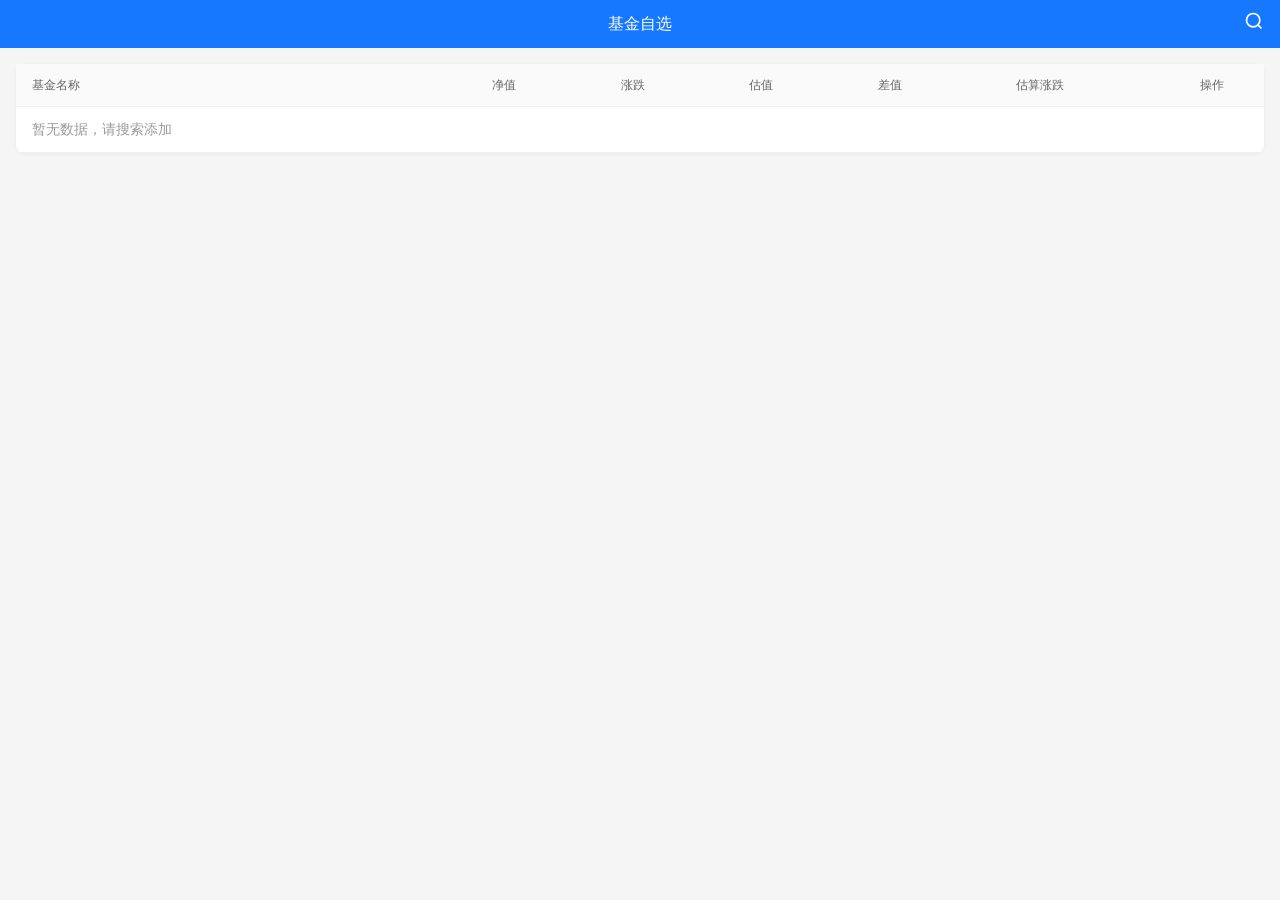
==== index.html @ 8858d65c "update" ====
<!DOCTYPE html>
<html lang="zh-CN">
<head>
  <meta charset="UTF-8">
  <meta name="viewport" content="width=device-width, initial-scale=1.0, maximum-scale=1.0, user-scalable=no">
  <title>咕叽</title>
  <link rel="icon" type="image/x-icon" href="/favicon.ico">
  <script type="module" crossorigin src="./assets/index-B4g2PUpG.js"></script>
  <link rel="stylesheet" crossorigin href="./assets/index-_Ll4_Q2o.css">
</head>
<body>
  <div id="app"></div>
</body>
</html>
---- assets/index-_Ll4_Q2o.css ----
html{background:#f5f5f5;height:-webkit-fill-available}*{box-sizing:border-box;margin:0;padding:0}body{font-family:-apple-system,BlinkMacSystemFont,Segoe UI,Roboto,Helvetica Neue,Arial,sans-serif;background:#f5f5f5;color:#333;line-height:1.5;min-height:100vh;min-height:-webkit-fill-available;min-height:100dvh;overflow-x:hidden}.pull-indicator{position:fixed;top:-48px;left:0;right:0;height:96px;background:#1677ff;z-index:45}.pull-content{position:fixed;top:-56px;left:0;right:0;height:48px;display:flex;flex-direction:column;align-items:center;justify-content:center;font-size:13px;color:#fff}.dots{display:flex;gap:4px;margin-bottom:4px}.dot{width:5px;height:5px;background:#fff6;border-radius:50%;transition:all .2s ease}.dots.pulling .dot{background:#ffffffb3;transform:scale(.8)}.dots.active .dot{opacity:1;animation:dotBounce 1.4s infinite ease-in-out both}.dots.active .dot:nth-child(1){animation-delay:-.32s}.dots.active .dot:nth-child(2){animation-delay:-.16s}@keyframes dotBounce{0%,80%,to{transform:scale(.6);background:#ffffff80}40%{transform:scale(1);background:#fff}}.pull-text{font-size:12px;color:#fffc}.pull-indicator.refreshing .pull-text{color:#fff}.header-bg{position:fixed;top:0;left:0;right:0;height:48px;background:#1677ff;z-index:40}.header-content{position:fixed;top:0;left:0;right:0;height:48px;display:flex;align-items:center;justify-content:center;z-index:50}.header-title{color:#fff;font-size:16px;font-weight:500}.header-search{position:absolute;right:12px;color:#fff;cursor:pointer;padding:4px}.header-search:hover{opacity:.8}.container{min-height:100vh;min-height:-webkit-fill-available;min-height:var(--vh, 100dvh);background:#f5f5f5;transition:transform .15s ease;padding-top:48px;padding-bottom:48px}.up{color:#ef4444}.down{color:#22c55e}.flat{color:#6b7280}.fund-list-pc{display:none}@media (min-width: 640px){.fund-list-pc{display:block;padding:16px}.fund-list-mobile{display:none}}.data-table{width:100%;background:#fff;border-radius:8px;box-shadow:0 1px 4px #0000000d;border-collapse:collapse}.data-table th,.data-table td{padding:12px 16px;text-align:left;border-bottom:1px solid #f0f0f0}.data-table th{font-size:12px;font-weight:500;color:#666;background:#fafafa}.data-table td{font-size:14px}.data-table tbody tr:hover{background:#f9f9f9}.col-name{min-width:200px}.col-name .item-name{font-weight:500;color:#333}.col-name .item-code{font-size:12px;color:#999;margin-left:8px}.col-nav .nav-date{font-size:11px;color:#999}.col-nav .nav-value{font-family:monospace;margin-left:8px}.col-change,.col-est-change{font-weight:500}.col-estimate{font-family:monospace}.col-action{text-align:center;width:80px}.delete-btn-pc{padding:4px 12px;background:#ef4444;color:#fff;border:none;border-radius:4px;font-size:12px;cursor:pointer}.delete-btn-pc:hover{background:#dc2626}.empty-cell{text-align:center;color:#999;padding:40px}.mobile-header{display:none;padding:10px 12px;background:#fafafa;border-bottom:1px solid #eee;font-size:12px;color:#666;margin:8px 8px 0;border-radius:8px 8px 0 0}@media (max-width: 639px){.fund-list-pc{display:none}.fund-list-mobile{display:block}.mobile-header{display:flex}}.fund-list-mobile .data-list{background:#fff;margin:8px;border-radius:8px;box-shadow:0 1px 4px #0000000d;overflow:hidden}.item-card-wrapper{position:relative;overflow:hidden;border-bottom:1px solid #f0f0f0}.item-card-wrapper:last-child{border-bottom:none}.item-card{position:relative;z-index:2;background:#fff;transition:transform .2s ease;width:100%}.item-row{flex:1;display:flex;align-items:center;padding:12px;min-width:0;width:100%}.item-info{flex:1;min-width:0}.item-info .item-name{display:block;font-size:14px;font-weight:500;color:#333;white-space:nowrap;overflow:hidden;text-overflow:ellipsis}.item-info .item-code{font-size:11px;color:#999;margin-top:2px;display:block}.item-nav{width:90px;text-align:right;padding-right:8px}.nav-row{display:flex;align-items:baseline;justify-content:flex-end;gap:4px}.nav-date{font-size:10px;color:#999}.nav-value{font-size:13px;font-family:monospace;color:#333}.nav-change{font-size:12px;font-weight:500;margin-top:2px;display:block}.item-estimate{width:90px;text-align:right}.est-value{font-size:13px;font-family:monospace;color:#333;display:block}.est-change{font-size:12px;font-weight:600;margin-top:2px;display:block}.delete-btn{position:absolute;right:0;top:0;bottom:0;width:70px;background:#ef4444;color:#fff;display:flex;align-items:center;justify-content:center;font-size:13px;cursor:pointer;z-index:1}.empty-state{padding:40px 0;text-align:center;color:#999;font-size:14px}.header-name{flex:1}.header-nav{width:90px;text-align:right;padding-right:8px}.header-est{width:90px;text-align:right}.data-changed{animation:flash .8s ease}@keyframes flash{0%,to{background:#fff}50%{background:#fef3c7}}.search-mask{position:fixed;top:0;left:0;right:0;bottom:0;background:#0000004d;z-index:9998;display:none}.search-mask.show{display:block}.search-panel{position:fixed;top:0;left:0;right:0;bottom:0;background:#fff;z-index:9999;display:none;flex-direction:column;overscroll-behavior:none;overflow-y:auto}.search-panel.show{display:flex}.search-nav-bar{display:flex;align-items:center;padding:10px 6px;background:#fff}.back-button{display:flex;align-items:center;justify-content:center;width:32px;height:32px;margin-right:6px;cursor:pointer}.search-input-wrapper{flex:1;display:flex;align-items:center;height:36px;background:#f5f5f5;border-radius:20px;padding:0 4px 0 10px;border:1px solid #1677FF}.search-input-wrapper .search-icon{width:16px;height:16px;margin-right:6px;color:#999;flex-shrink:0}.search-field{flex:1;height:100%;border:none;background:transparent;font-size:14px;color:#333;outline:none}.search-field::placeholder{color:#999}.clear-input-icon{display:flex;align-items:center;justify-content:center;width:20px;height:20px;margin-right:6px;cursor:pointer;flex-shrink:0}.clear-input-icon:hover svg circle{fill:#999}.search-action{display:flex;align-items:center;padding:0 10px;cursor:pointer;flex-shrink:0}.search-action .divider{width:1px;height:18px;background:#ddd;margin-right:8px}.search-action span{color:#3b82f6;font-size:14px;font-weight:500}.search-results{flex:1;overflow-y:auto}.search-history-section{padding:20px 15px 10px}.search-history-header{display:flex;align-items:center;justify-content:space-between;margin-bottom:12px}.search-history-header .label{font-size:13px;color:#999}.search-history-header .clear-icon{cursor:pointer;color:#999}.search-history-tags{display:flex;flex-wrap:wrap;gap:8px;position:relative}.search-history-tags.collapsed{max-height:68px;overflow:hidden}.expand-toggle{display:flex;align-items:center;justify-content:flex-end;padding-top:8px;cursor:pointer;color:#999;font-size:12px;gap:4px}.expand-toggle:hover{color:#666}.expand-toggle .arrow{transition:transform .2s ease;display:inline-block}.expand-toggle.expanded .arrow{transform:rotate(180deg)}.search-history-tags .tag{display:inline-block;padding:6px 14px;background:#f5f5f5;border-radius:16px;font-size:13px;color:#333;cursor:pointer}.search-history-tags .tag:hover{background:#e8e8e8}.search-item{padding:12px 15px;border-bottom:1px solid #f0f0f0;cursor:pointer}.search-item:hover{background:#f5f5f5}.search-name{display:block;font-size:14px;font-weight:500;color:#333}.search-code{font-size:11px;color:#999;margin-top:2px;display:block}.search-empty{padding:40px 0;text-align:center;color:#999;font-size:14px}.nav-diff{font-size:12px;color:#999;cursor:pointer;-webkit-user-select:none;user-select:none}.nav-diff:hover{color:#666}.col-diff{position:relative;min-width:60px}.fade-enter-active,.fade-leave-active{transition:opacity .4s ease-out,transform .4s ease-out}.fade-enter-from,.fade-leave-to{opacity:0;transform:scale(.95) translateY(-1px)}.fade-enter-to,.fade-leave-from{opacity:1;transform:scale(1) translateY(0)}.diff-tooltip{position:absolute;top:50%;left:2px;transform:translateY(-6px);background:#ffffffd9;color:#666;padding:6px 10px;border-radius:4px;font-size:12px;white-space:nowrap;z-index:10;box-shadow:0 2px 4px #00000014;border:1px solid rgba(200,200,200,.5);text-align:center;min-width:100px}.est-row{display:flex;align-items:baseline;justify-content:flex-end;gap:4px;margin-top:2px;position:relative}.est-diff{font-size:10px;color:#999;cursor:pointer;-webkit-user-select:none;user-select:none}.diff-tooltip-mobile{position:absolute;top:0;left:0;right:0;bottom:0;background:#ffffffd9;color:#666;border-radius:4px;z-index:10;box-shadow:0 2px 4px #00000014;display:flex;align-items:baseline;justify-content:flex-end;gap:4px;padding-right:0}.tooltip-date{font-size:10px;color:#999}.tooltip-est{font-size:12px}
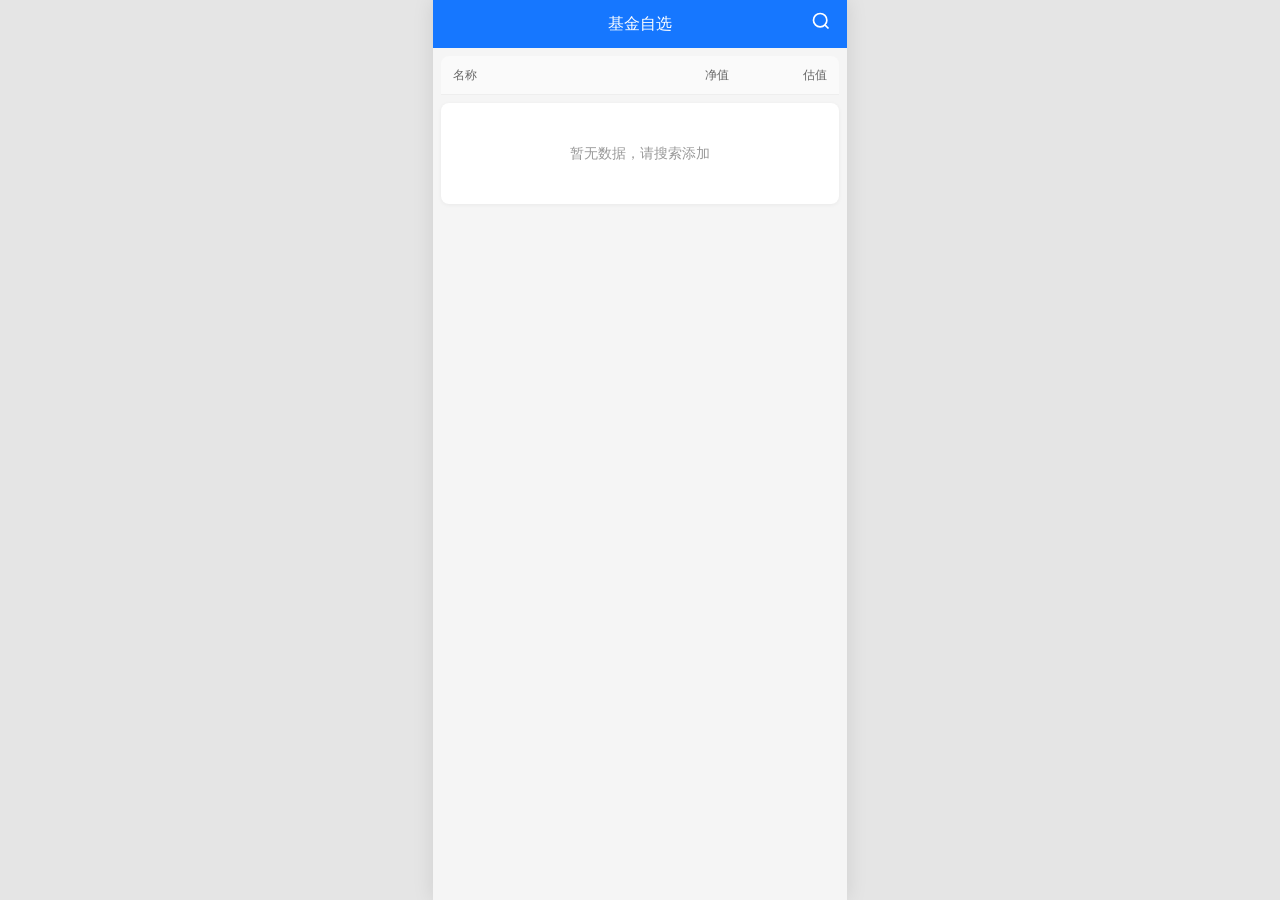
==== commit cf5b66b3: "update Co-Authored-By: Claude Opus 4.7 <noreply@anthropic.com>" ====
--- a/index.html
+++ b/index.html
@@ -4,9 +4,10 @@
   <meta charset="UTF-8">
   <meta name="viewport" content="width=device-width, initial-scale=1.0, maximum-scale=1.0, user-scalable=no">
   <title>咕叽</title>
-  <link rel="icon" type="image/x-icon" href="/favicon.ico">
-  <script type="module" crossorigin src="./assets/index-B4g2PUpG.js"></script>
-  <link rel="stylesheet" crossorigin href="./assets/index-_Ll4_Q2o.css">
+  <link rel="icon" type="image/svg+xml" href="./favicon.svg">
+  <link rel="icon" type="image/x-icon" href="./favicon.ico" sizes="any">
+  <script type="module" crossorigin src="./assets/index-a2cEC9PB.js"></script>
+  <link rel="stylesheet" crossorigin href="./assets/index-C2C2ag4u.css">
 </head>
 <body>
   <div id="app"></div>
--- a/assets/index-C2C2ag4u.css
+++ b/assets/index-C2C2ag4u.css
@@ -0,0 +1 @@
+html{background:#e5e5e5;height:-webkit-fill-available}*{box-sizing:border-box;margin:0;padding:0}body{font-family:-apple-system,BlinkMacSystemFont,Segoe UI,Roboto,Helvetica Neue,Arial,sans-serif;background:#f5f5f5;color:#333;line-height:1.5;min-height:100vh;min-height:-webkit-fill-available;min-height:100dvh;overflow-x:hidden;max-width:414px;margin:0 auto;box-shadow:0 0 20px #0000001a}.pull-indicator{position:fixed;top:-48px;left:50%;transform:translate(-50%);width:100%;max-width:414px;height:96px;background:#1677ff;z-index:45}.pull-content{position:fixed;top:-56px;left:50%;transform:translate(-50%);width:100%;max-width:414px;height:48px;display:flex;flex-direction:column;align-items:center;justify-content:center;font-size:13px;color:#fff}.dots{display:flex;gap:4px;margin-bottom:4px}.dot{width:5px;height:5px;background:#fff6;border-radius:50%;transition:all .2s ease}.dots.pulling .dot{background:#ffffffb3;transform:scale(.8)}.dots.active .dot{opacity:1;animation:dotBounce 1.4s infinite ease-in-out both}.dots.active .dot:nth-child(1){animation-delay:-.32s}.dots.active .dot:nth-child(2){animation-delay:-.16s}@keyframes dotBounce{0%,80%,to{transform:scale(.6);background:#ffffff80}40%{transform:scale(1);background:#fff}}.pull-text{font-size:12px;color:#fffc}.pull-indicator.refreshing .pull-text{color:#fff}.header-bg{position:fixed;top:0;left:50%;transform:translate(-50%);width:100%;max-width:414px;height:48px;background:#1677ff;z-index:40}.header-content{position:fixed;top:0;left:50%;transform:translate(-50%);width:100%;max-width:414px;height:48px;display:flex;align-items:center;justify-content:center;z-index:50}.header-title{color:#fff;font-size:16px;font-weight:500}.header-search{position:absolute;right:12px;color:#fff;cursor:pointer;padding:4px}.header-search:hover{opacity:.8}.container{min-height:100vh;min-height:-webkit-fill-available;min-height:var(--vh, 100dvh);background:#f5f5f5;transition:transform .15s ease;padding-top:48px;padding-bottom:48px}.up{color:#ef4444}.down{color:#22c55e}.flat{color:#6b7280}.mobile-header{display:flex;padding:10px 12px;background:#fafafa;border-bottom:1px solid #eee;font-size:12px;color:#666;margin:8px 8px 0;border-radius:8px 8px 0 0}.fund-list-mobile .data-list{background:#fff;margin:8px;border-radius:8px;box-shadow:0 1px 4px #0000000d;overflow:hidden}.item-card-wrapper{position:relative;overflow:hidden;border-bottom:1px solid #f0f0f0}.item-card-wrapper:last-child{border-bottom:none}.item-card{position:relative;z-index:2;background:#fff;transition:transform .2s ease;width:100%}.item-row{flex:1;display:flex;align-items:center;padding:12px;min-width:0;width:100%}.item-info{flex:1;min-width:0}.item-info .item-name{display:block;font-size:14px;font-weight:500;color:#333;white-space:nowrap;overflow:hidden;text-overflow:ellipsis}.item-info .item-code{font-size:11px;color:#999;margin-top:2px;display:block}.item-nav{width:90px;text-align:right;padding-right:8px}.nav-row{display:flex;align-items:baseline;justify-content:flex-end;gap:4px}.nav-date{font-size:10px;color:#999}.nav-value{font-size:13px;font-family:monospace;color:#333}.nav-change{font-size:12px;font-weight:500;margin-top:2px;display:block}.item-estimate{width:90px;text-align:right}.est-value{font-size:13px;font-family:monospace;color:#333;display:block}.est-change{font-size:12px;font-weight:600;margin-top:2px;display:block}.delete-btn{position:absolute;right:0;top:0;bottom:0;width:70px;background:#ef4444;color:#fff;display:flex;align-items:center;justify-content:center;font-size:13px;cursor:pointer;z-index:1}.empty-state{padding:40px 0;text-align:center;color:#999;font-size:14px}.header-name{flex:1}.header-nav{width:90px;text-align:right;padding-right:8px}.header-est{width:90px;text-align:right}.data-changed{animation:flash .8s ease}@keyframes flash{0%,to{background:#fff}50%{background:#fef3c7}}.search-mask{position:fixed;top:0;left:50%;transform:translate(-50%);width:100%;max-width:414px;height:100vh;height:100dvh;background:#0000004d;z-index:9998;display:none}.search-mask.show{display:block}.search-panel{position:fixed;top:0;left:50%;transform:translate(-50%);width:100%;max-width:414px;height:100vh;height:100dvh;background:#fff;z-index:9999;display:none;flex-direction:column;overscroll-behavior:none;overflow-y:auto}.search-panel.show{display:flex}.search-nav-bar{display:flex;align-items:center;padding:10px 6px;background:#fff}.back-button{display:flex;align-items:center;justify-content:center;width:32px;height:32px;margin-right:6px;cursor:pointer}.search-input-wrapper{flex:1;display:flex;align-items:center;height:36px;background:#f5f5f5;border-radius:20px;padding:0 4px 0 10px;border:1px solid #1677FF}.search-input-wrapper .search-icon{width:16px;height:16px;margin-right:6px;color:#999;flex-shrink:0}.search-field{flex:1;height:100%;border:none;background:transparent;font-size:14px;color:#333;outline:none}.search-field::placeholder{color:#999}.clear-input-icon{display:flex;align-items:center;justify-content:center;width:20px;height:20px;margin-right:6px;cursor:pointer;flex-shrink:0}.clear-input-icon:hover svg circle{fill:#999}.search-action{display:flex;align-items:center;padding:0 10px;cursor:pointer;flex-shrink:0}.search-action .divider{width:1px;height:18px;background:#ddd;margin-right:8px}.search-action span{color:#3b82f6;font-size:14px;font-weight:500}.search-results{flex:1;overflow-y:auto}.search-history-section{padding:20px 15px 10px}.search-history-header{display:flex;align-items:center;justify-content:space-between;margin-bottom:12px}.search-history-header .label{font-size:13px;color:#999}.search-history-header .clear-icon{cursor:pointer;color:#999}.search-history-tags{display:flex;flex-wrap:wrap;gap:8px;position:relative}.search-history-tags.collapsed{max-height:68px;overflow:hidden}.expand-toggle{position:absolute;bottom:0;right:0;display:flex;align-items:center;justify-content:center;width:28px;height:28px;background:#eee;border-radius:6px;cursor:pointer;flex-shrink:0;z-index:2}.expand-toggle .arrow{transition:transform .2s ease}.expand-toggle.expanded .arrow{transform:rotate(180deg)}.search-history-tags .tag{display:inline-block;padding:6px 14px;background:#f5f5f5;border-radius:16px;font-size:13px;color:#333;cursor:pointer}.search-history-tags .tag:hover{background:#e8e8e8}.search-item{padding:12px 15px;border-bottom:1px solid #f0f0f0;cursor:pointer}.search-item:hover{background:#f5f5f5}.search-name{display:block;font-size:14px;font-weight:500;color:#333}.search-code{font-size:11px;color:#999;margin-top:2px;display:block}.search-empty{padding:40px 0;text-align:center;color:#999;font-size:14px}.nav-diff{font-size:12px;color:#999;cursor:pointer;-webkit-user-select:none;user-select:none}.nav-diff:hover{color:#666}.col-diff{position:relative;min-width:60px}.fade-enter-active,.fade-leave-active{transition:opacity .4s ease-out,transform .4s ease-out}.fade-enter-from,.fade-leave-to{opacity:0;transform:scale(.95) translateY(-1px)}.fade-enter-to,.fade-leave-from{opacity:1;transform:scale(1) translateY(0)}.diff-tooltip{position:absolute;top:50%;left:2px;transform:translateY(-6px);background:#ffffffd9;color:#666;padding:6px 10px;border-radius:4px;font-size:12px;white-space:nowrap;z-index:10;box-shadow:0 2px 4px #00000014;border:1px solid rgba(200,200,200,.5);text-align:center;min-width:100px}.est-row{display:flex;align-items:baseline;justify-content:flex-end;gap:4px;margin-top:2px;position:relative}.est-diff{font-size:10px;color:#999;cursor:pointer;-webkit-user-select:none;user-select:none}.diff-tooltip-mobile{position:absolute;top:0;left:0;right:0;bottom:0;background:#ffffffd9;color:#666;border-radius:4px;z-index:10;box-shadow:0 2px 4px #00000014;display:flex;align-items:baseline;justify-content:flex-end;gap:4px;padding-right:0}.tooltip-date{font-size:10px;color:#999}.tooltip-est{font-size:12px}
